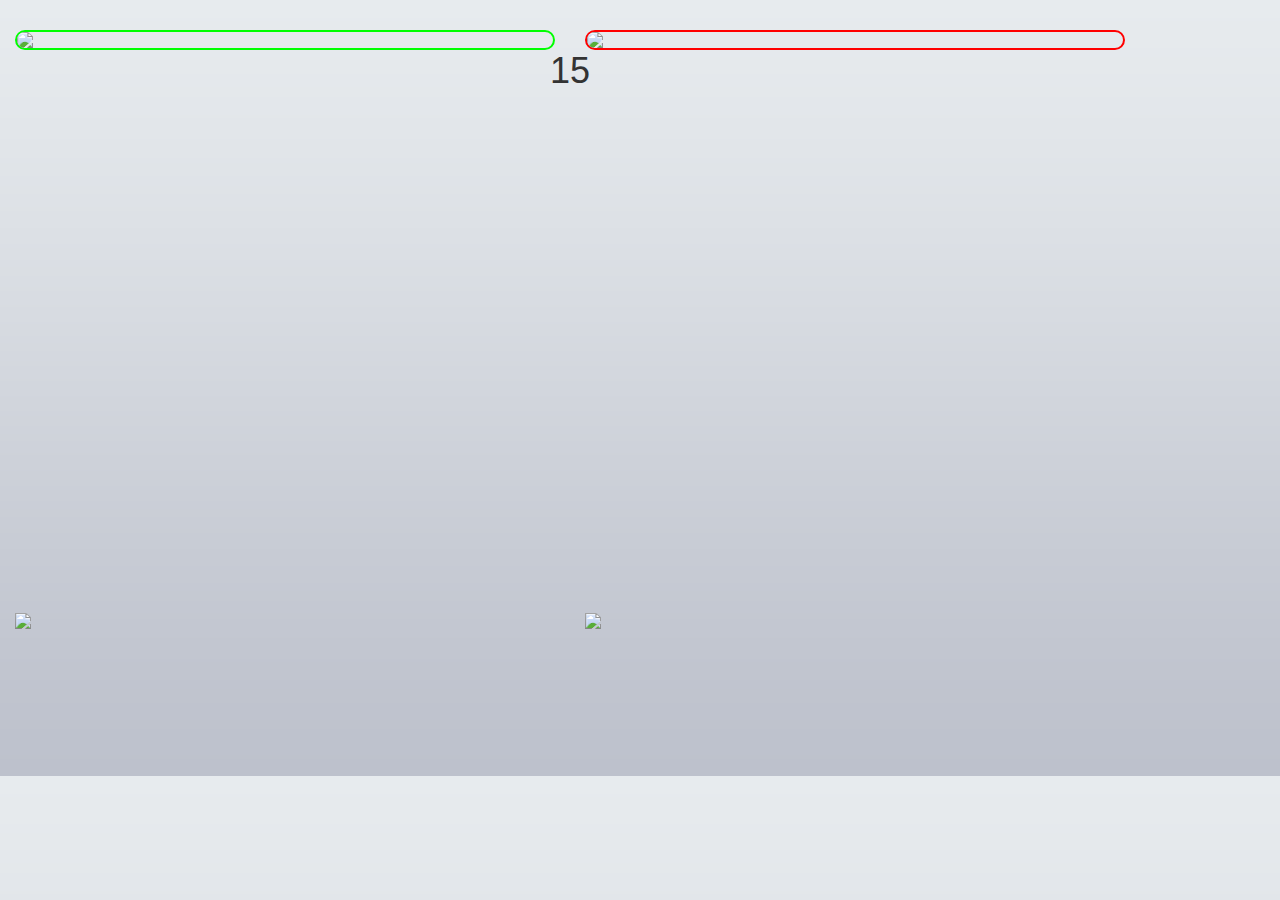
==== game_template.html @ 0dc95613 "added game template" ====
<!DOCTYPE html>
<html>
  <head>
    <meta charset="utf-8">
    <title>TS</title>
    <script src="js/bootstrap.min.js"></script>
  	<script src="js/script.js"></script>
    <link href="css/bootstrap.min.css" rel="stylesheet">
    <link href="css/style.css" rel="stylesheet">
    <style media="screen">
      button:focus{
        border: none !important;
      }
    </style>

  </head>

  <body>

    <div id="top" class="">
      <img src="img/bg_game.png" class="img-responsive col-12" alt="">
    </div>
    <div class="" id="controls">
      <div class="row container" style="margin-top:30px">
        <a value="cacca" class="col-xs-6 pull-left "style="background-color:transparent;border:none;position:relative">
          <img src="img/button_white.png" style="border: #0F0 2px solid;border-radius:20px" class="img-responsive">
          <span style="margin-top:-18%;display:block" class="text-center">Einstein</span>
        </a>
        <a value="cacca" class="col-xs-6 pull-right "style="background-color:transparent;"><img src="img/button_default.png" class="img-responsive" style="border:#F00 2px solid;border-radius:20px"><span style="margin-top:-18%;display:block" class="text-center">Einstein</span></a>
      </div>

      <div class="container row ">
        <h1 id="timer" class="col-xs-4 col-xs-offset-4 text-center"></h1>
        <script type="text/javascript">
          var countDownDate = new Date().getTime()+16000;
          var x = setInterval(function() {
            var now = new Date().getTime();
            var distance = countDownDate - now;
            var seconds = Math.floor((distance % (1000 * 60)) / 1000);
            document.getElementById("timer").innerHTML = seconds;
            if (distance < 0) {
                clearInterval(x);
                document.getElementById("timer").innerHTML = "0";
            }
          }, 500);
        </script>
      </div>

      <div class="row container " style="margin-top:40%">
        <a class="col-xs-6 pull-left "style="background-color:transparent;border:none"><img src="img/button_white.png" class="img-responsive"></a>
        <a class="col-xs-6 pull-right "style="background-color:transparent;border:none"><img src="img/button_default.png" class="img-responsive"></a>
      </div>
    </div>


  </body>
</html>
---- css/style.css ----
/*style.css*/
body{
	background: url(../img/background.png);
}
input{
	outline:none
}
header{
	padding-top: 100px;
	padding-bottom:50px;
}
.img-center{
	margin: 0 auto;
}

ul > .about{
	background-color:transparent;
	border: solid 1px #000;
}
li > .about{

}
@keyframes fade_out {
	from{opacity: 1;}
	to{opacity: 0;}
}
@keyframes fade_in {
	from{opacity: 0;}
	to{opacity: 1;}
}
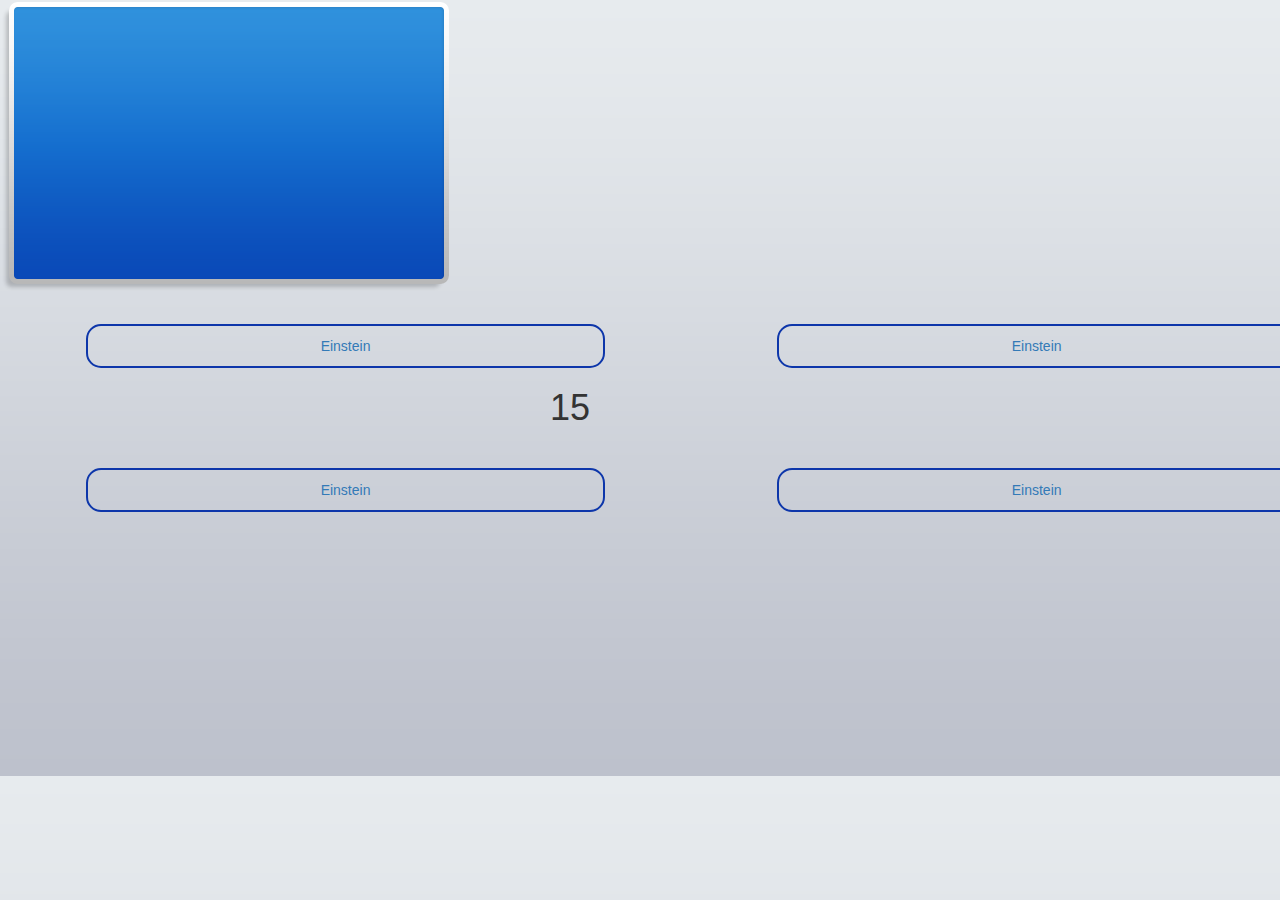
==== commit a2d71c85: "update buttons template" ====
--- a/game_template.html
+++ b/game_template.html
@@ -12,7 +12,6 @@
         border: none !important;
       }
     </style>
-
   </head>
 
   <body>
@@ -21,12 +20,13 @@
       <img src="img/bg_game.png" class="img-responsive col-12" alt="">
     </div>
     <div class="" id="controls">
-      <div class="row container" style="margin-top:30px">
-        <a value="cacca" class="col-xs-6 pull-left "style="background-color:transparent;border:none;position:relative">
-          <img src="img/button_white.png" style="border: #0F0 2px solid;border-radius:20px" class="img-responsive">
-          <span style="margin-top:-18%;display:block" class="text-center">Einstein</span>
+      <div class="row container col-xs-10" style="margin-top:30px">
+        <a value="cacca" class="col-xs-6 col-xs-push-1 pull-left "style="border: 2px solid rgb(13,54,170); border-radius:15px; padding:10px 10px">
+          <span style="display:block" class="text-center">Einstein</span>
         </a>
-        <a value="cacca" class="col-xs-6 pull-right "style="background-color:transparent;"><img src="img/button_default.png" class="img-responsive" style="border:#F00 2px solid;border-radius:20px"><span style="margin-top:-18%;display:block" class="text-center">Einstein</span></a>
+        <a value="cacca" class="col-xs-6 col-xs-push-3  pull-left "style="border: 2px solid rgb(13,54,170); border-radius:15px; padding:10px 10px">
+          <span style="display:block" class="text-center">Einstein</span>
+        </a>
       </div>
 
       <div class="container row ">
@@ -46,10 +46,16 @@
         </script>
       </div>
 
-      <div class="row container " style="margin-top:40%">
-        <a class="col-xs-6 pull-left "style="background-color:transparent;border:none"><img src="img/button_white.png" class="img-responsive"></a>
-        <a class="col-xs-6 pull-right "style="background-color:transparent;border:none"><img src="img/button_default.png" class="img-responsive"></a>
+      <div class="row container col-xs-10" style="margin-top:30px">
+        <a value="cacca" class="col-xs-6 col-xs-push-1 pull-left "style="border: 2px solid rgb(13,54,170); border-radius:15px; padding:10px 10px">
+          <span style="display:block" class="text-center">Einstein</span>
+        </a>
+        <a value="cacca" class="col-xs-6 col-xs-push-3  pull-left "style="border: 2px solid rgb(13,54,170); border-radius:15px; padding:10px 10px">
+          <span style="display:block" class="text-center">Einstein</span>
+        </a>
       </div>
+
+
     </div>
 
 
